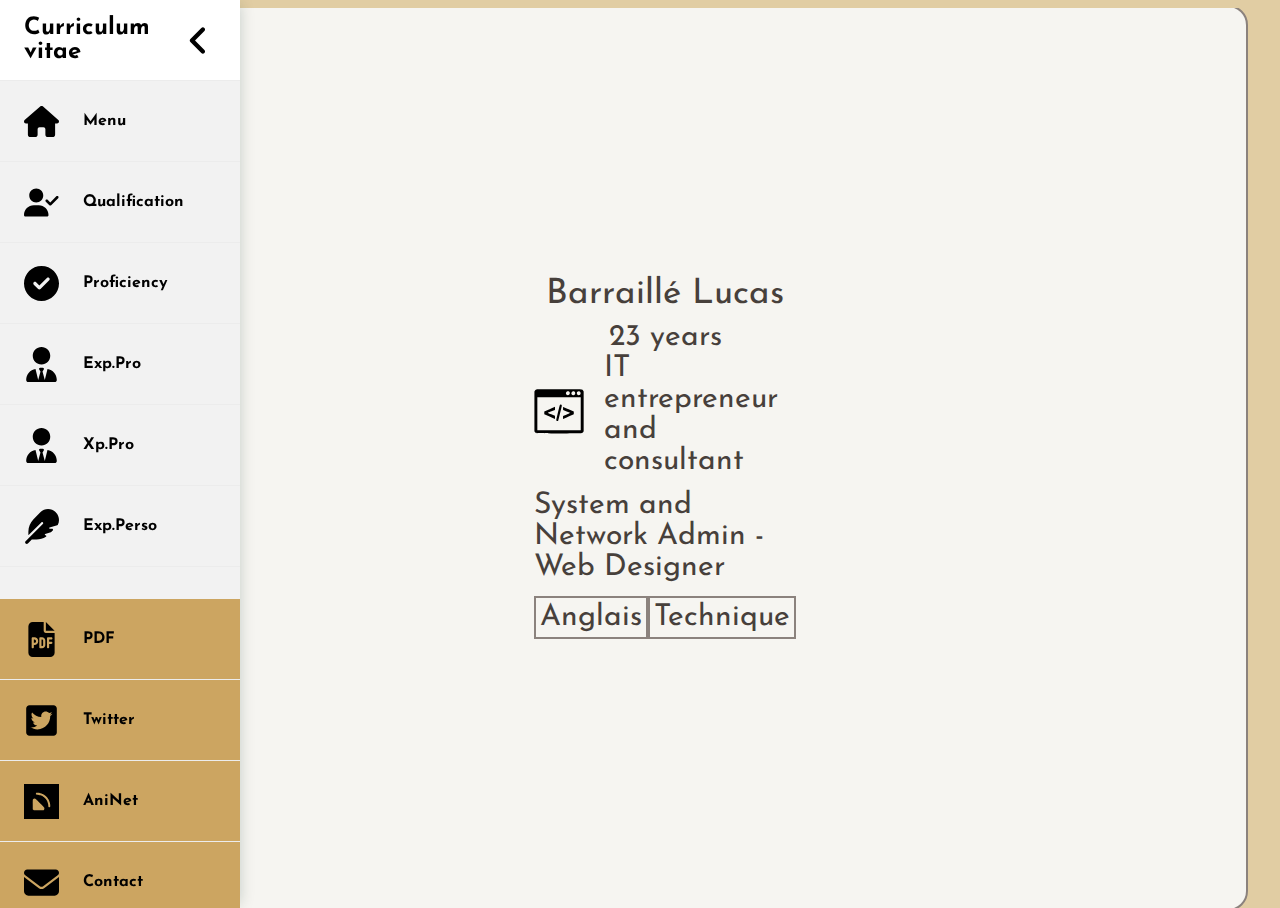
==== Content/Page.html @ 4d08187e "1er Commit Pub" ====
<!DOCTYPE html>
<html lang="fr">

<head>
  <meta charset="utf-8">
  <meta name="viewport" content="width=device-width, target-densitydpi=device-dpi" />
  <link rel="stylesheet" href="css.css">
  <title>Barraille Lucas</title>
  <script src="https://code.jquery.com/jquery-3.6.1.js"></script>
  <script src="jquery.fullpage.js"></script>
  <script src="jquery.pagepiling.js"></script>
  <link href="https://fonts.googleapis.com/css2?family=Source+Sans+Pro:wght@400;700&amp;display=swap" rel="stylesheet">
  <link rel="icon" href="img/LogoAninet.png">
  <link rel="preconnect" href="https://fonts.googleapis.com">
  <link rel="preconnect" href="https://fonts.gstatic.com" crossorigin>
  <link href="https://fonts.googleapis.com/css2?family=Josefin+Sans:wght@700&family=Russo+One&display=swap"
    rel="stylesheet">
</head>

<body>
  <nav class="navbar">
    <ul class="navbar-menu">
      <li class="navbar-item logo">
        <a href="#" class="navbar-link">
          <span class="navbar-title">Curriculum vitae</span>
          <img class="fas fa-user navbar-icon" src="img/angle-right-solid.svg" Title="Format Pdf" />
        </a>
      </li>
      <li class="navbar-item">
        <a href="#Home" class="navbar-link">
          <img class="fas fa-user navbar-icon" src="img/house-solid.svg" Title="Format Pdf" />
          <span class="navbar-title">Menu</span>
        </a>
      </li>
      <li class="navbar-item">
        <a href="#Qualification" class="navbar-link">
          <img class="fas fa-user navbar-icon" src="img/user-check-solid.svg" Title="Format Pdf" />
          <span class="navbar-title">Qualification</span>
        </a>
      </li>
      <li class="navbar-item">
        <a onclick="$.fn.pagePiling.moveTo('#Proficiency');" class="navbar-link">
          <img class="fas fa-user navbar-icon" src="img/circle-check-solid.svg" Title="Format Pdf" />
          <span class="navbar-title">Proficiency</span>
        </a>
      </li>
      <li class="navbar-item">
        <a href="#Pro_Exp" class="navbar-link">
          <img class="fas fa-user navbar-icon" src="img/user-tie-solid.svg" Title="Format Pdf" />
          <span class="navbar-title">Exp.Pro</span>
        </a>
      </li>
      <li class="navbar-item">
        <a href="#XP_Pro" class="navbar-link">
          <img class="fas fa-user navbar-icon" src="img/user-tie-solid.svg" Title="Format Pdf" />
          <span class="navbar-title">Xp.Pro</span>
        </a>
      </li>
      <li class="navbar-item">
        <a href="#Perso_Exp" class="navbar-link">
          <img class="fas fa-user navbar-icon" src="img/feather-solid.svg" Title="Format Pdf" />
          <span class="navbar-title">Exp.Perso</span>
        </a>
      </li>

      </br>
      </br>
      <li class="navbar-item_2">
        <a href="img/CV_Lucas.pdf" target="_new" class="navbar-link">
          <img class="fas fa-user navbar-icon" src="img/Logo_Pdf.svg" Title="Format Pdf" />
          <span class="navbar-title">PDF</span></a></li>
      <li class="navbar-item_2">
        <a href="https://twitter.com/AnityNet" target="_new" class="navbar-link">
          <img class="fas fa-user navbar-icon" src="img/Logo_Twitter.svg" Title="Twitter AniNet" />
          <span class="navbar-title">Twitter</span></a></li>
      <li class="navbar-item_2">
        <a href="https://aninet.io/" target="_new" class="navbar-link">
          <img class="fas fa-user navbar-icon" src="img/Logo_Aninet.svg" Title="WebSite Aninet" />
          <span class="navbar-title">AniNet</span></a></li>
      <li class="navbar-item_2">
        <a href="mailto:contact@aninet.io" target="_new" class="navbar-link">
          <img class="fas fa-user navbar-icon" src="img/envelope-solid.svg" Title="Mail Aninet" />
          <span class="navbar-title">Contact</span></a></li>
    </ul>
  </nav>

  <div id="fullpage">


    <section id="Home">
      <div class="D_Home">
        <div class="Home_D1">Barraillé Lucas</div>
        <div class="Home_D2">23 years</div>
        <div class="Home_D3">
          <div class="Home_D3_D1"><img src="img/Logo_Menu.svg" /></div>
          <div class="Home_D3_D2">IT entrepreneur and consultant</div>
        </div>
        <div class="Home_D4">System and Network Admin - Web Designer</div>
        <div class="Quali_D3">
          <div class="Quali_D3_D1">Anglais</div>
          <div class="Quali_D3_D1">Technique</div>
        </div>
      </div>
    </section>

    <section id="Qualification">
      <div class="D_Quali">
        <div class="Quali_D1">Qualification</div>
        <div class="Quali_D2">2014-2017 : Bac Professionnelle Système, Électronique et Numérique.</div>
      </div>
    </section>

    <section id="Proficiency">
      <div class="D_Profi">
        <div class="Quali_D1">Proficiency</div>
        <div class="Profi_D1">
          <div><span id="D2_Pourcen">20%</span> <span id="D2_Vin"> : J'ai quelques connaissances</span></div>
          <div><span id="D2_Pourcen">40%</span> <span id="D2_Qua"> : Je sais faire mais j'ai encore besoin
              d'accompagnement</span></div>
          <div><span id="D2_Pourcen">60%</span> <span id="D2_Soi"> : Bon niveau</span></div>
          <div><span id="D2_Pourcen">80%</span> <span id="D2_Qv"> : Trés bon niveau / maîtrise du sujet</span></div>
          <div><span id="D2_Pourcen">100%</span> <span id="D2_Cent"> : Je suis expert</span></div>
        </div>
        <div class="Profi_D2">
          <div class="ser">
            <p class="ta">Programmation</p>
            <div class="progressbar-wrapper">
              <div class="p1">
                <p>40%</p>
              </div>
            </div>
          </div>
          <div class="ser">
            <p class="ta">Web</p>
            <div class="progressbar-wrapper">
              <div class="p2">
                <p>40%</p>
              </div>
            </div>
          </div>
          <div class="ser">
            <p class="ta">Web dynamique</p>
            <div class="progressbar-wrapper">
              <div class="p3">
                <p>40%</p>
              </div>
            </div>
          </div>
          <div class="ser">
            <p class="ta">Base de données</p>
            <div class="progressbar-wrapper">
              <div class="p4">
                <p>40%</p>
              </div>
            </div>
          </div>

          <div class="ser">
            <p class="ta">Registres distribués</p>
            <div class="progressbar-wrapper">
              <div class="p6">
                <p>40%</p>
              </div>
            </div>
          </div>
          <div class="ser">
            <p class="ta">Technologie de sécurité</p>
            <div class="progressbar-wrapper">
              <div class="p8">
                <p>40%</p>
              </div>
            </div>
          </div>
          <div class="ser">
            <p class="ta">Système d'exploitation</p>
            <div class="progressbar-wrapper">
              <div class="p7">
                <p>60%</p>
              </div>
            </div>
          </div>

          <div class="ser">
            <p class="ta">Equipements réseaux</p>
            <div class="progressbar-wrapper">
              <div class="p9">
                <p>60%</p>
              </div>
            </div>
          </div>
          <div class="ser">
            <p class="ta">Protocoles Réseaux</p>
            <div class="progressbar-wrapper">
              <div class="p10">
                <p>80%</p>
              </div>
            </div>
          </div>
          <div class="ser">
            <p class="ta">Support Télécom</p>
            <div class="progressbar-wrapper">
              <div class="p5">
                <p>100%</p>
              </div>
            </div>
          </div>
        </div>
      </div>
    </section>

    <section id="Pro_Exp">
      <div class="D_Pro">
        <div class="Quali_D1">Exp.Pro</div>
        <div class="Pro_C1">
          <div class="Pro_D2">

            <div id="Pro_Title" class="Pro_D2_D1">3ème Expérience Professionnelle - Etude Réseau</div>

            <div id="Pro_Table" class="Pro_D2_D2">
              <table align="center">
                <tr>
                  <td>Date de début</td>
                  <td>janvier 2020</td>
                </tr>
                <tr>
                  <td>Durée de l'expérience</td>
                  <td>2 ans et 8 mois</td>
                </tr>
                <tr>
                  <td>Auto-Entrepreneur</td>
                  <td>Celad - INFOMIL</td>
                </tr>
                <tr>
                  <td>Service</td>
                  <td>Etude Réseau et Télécom</td>
                </tr>
              </table>
            </div>

            <div class="Pro_D2_D3">
              <div id="Pro_Title_M" class="Pro_D2_D3_D1">Mission :</div>
              <div id="Pro_Text">
                Suivie, plannification et gestion des liens télécoms du mouvement leclerc (hyper/super/drive/centrale).
              </div>
            </div>
          </div>

          <div class="Pro_D3">

            <div id="Pro_Title" class="Pro_D3_D1">2ème Expérience Professionnelle - Déploiement réseau.</div>

            <div id="Pro_Table" class="Pro_D3_D2">
              <table align="center">
                <tr>
                  <td>Date de début</td>
                  <td>Février 2018</td>
                </tr>
                <tr>
                  <td>Durée de l'expérience</td>
                  <td>2 ans</td>
                </tr>
                <tr>
                  <td>CDD</td>
                  <td>Celad - INFOMIL</td>
                </tr>
                <tr>
                  <td>Service</td>
                  <td>Déploiement</td>
                </tr>
              </table>
            </div>

            <div class="Pro_D3_D3">
              <div id="Pro_Title_M" class="Pro_D3_D3_D1">Mission :</div>
              <div id="Pro_Text">
                Projet Spécifique Infomil (à la demande des centrales Leclerc).</br>
                Déploiement national des magasins avec la mise en place d'une Architecture réseau décentralisé</br>
                Une meilleure gestion entre magasins et centrales (communication/approvisionnement/fournisseur).
              </div>
            </div>
          </div>

          <div class="Pro_D4">

            <div id="Pro_Title" class="Pro_D4_D1">1er Expérience Professionnelle - Equipier</div>

            <div id="Pro_Table" class="Pro_D4_D2">
              <table align="center">
                <tr>
                  <td>Date de début</td>
                  <td>Septembre 2017</td>
                </tr>
                <tr>
                  <td>Durée de l'expérience</td>
                  <td>8 mois</td>
                </tr>
                <tr>
                  <td>CDI</td>
                  <td>MCDONALD</td>
                </tr>
                <tr>
                  <td>Service</td>
                  <td>Equipier</td>
                </tr>
              </table>
            </div>

            <div class="Pro_D4_D3">
              <div id="Pro_Title_M" class="Pro_D4_D3_D1">Mission :</div>
              <div id="Pro_Text">
                Equipier McDonald's (préparation et prise de commande, fabrication des différents sandwich</br>
                et aliment du restaurant, l'entretiens des stocks et de la propreté du restaurant.
              </div>
            </div>

          </div>
        </div>
      </div>
    </section>

    <section id="XP_Pro">
      <div class="D_Xp">
        <div class="Quali_D1">Xp.Pro</div>
        <div class="Xp_D1">
          <div class="Pro_D2_D5">
            <div class="Xp_D2_D5_D1">Environnement technique 3ème Mission :</div>
            <div id="Pro_Text">
              Office et système d'exploitation (Windows Server)</br>
              Utilisation Outil de supervision des équipements réseaux (spécifique à Infomil)</br>
              Cisco / Huawei / Juniper</br>
            </div>
          </div>
          <div class="Pro_D2_D4">
            <div id="Xp_Title" class="Xp_D2_D4_D1">Détail des réalisations :</div>
            <div id="Pro_Text">
              Intermédiaire et fournisseur des magasins leclerc (Equipe Télécom Infomil)</br>
              Prise de contact et plannification avec les opérateurs (Commande de lien pour les magasins)</br>
              Installation et configuration d'équipement routeur "l'opérateur/Infomil/client(Leclerc)"</br>
            </div>
          </div>
        </div>

        <div class="Xp_D2">
          <div class="Pro_D3_D5">
            <div class="Xp_D3_D5_D1">Environnement technique 2ème Mission :</div>
            <div id="Pro_Text">
              Office et système d'exploitation</br>
              Cisco / Huawei / Juniper / Dell
            </div>
          </div>

          <div class="Pro_D3_D4">
            <div id="Xp_Title" class="Xp_D3_D4_D1">Détail des réalisations :</div>
            <div id="Pro_Text">
              Mise en place de Cœur de réseau (Cluster Firewall) avec DMZ / configuration des équipements.</br>
              Mise en place du Wifi Magasin (Réseau Public gratuit et Privé) pour les employés et client</br>
              Suivi des dossiers et gestion des interlocuteurs (technicien/magasin/opérateur).</br>
              Prise de contact et plannification avec les opérateurs / Lien principal et secours installé dans chaque
              Leclerc</br>
            </div>
          </div>
        </div>

      </div>
    </section>

    <section id="Perso_Exp">

      <div class="D_Perso">
        <div class="Quali_D1">Exp.Perso</div>
        <div class="Perso_D2">
          <div class="Perso_D2_D">
            <div class="Perso_Tableau">Depuis moins 1 ans</div>
            <div class="Perso_C1">JS</div>
            <div class="Perso_C1">Php</div>
            <div class="Perso_C1">C/C++</div>
          </div>
          <div class="Perso_D2_D">
            <div class="Perso_Tableau">Depuis 1 ans</div>
            <div class="Perso_C1">Python</div>
            <div class="Perso_C1">HTML/CSS</div>
          </div>
          <div class="Perso_D2_D">
            <div class="Perso_Tableau">Depuis 2 ans</div>
            <div class="Perso_C1">Enjeux futurs de la blockchain: Modèle Blockchain</div>
            <div class="Perso_C1">Crypto-monnaie</div>
          </div>
          <div class="Perso_D2_D">
            <div class="Perso_Tableau">Depuis 3 ans et plus</div>
            <div class="Perso_C1">Système et réseau : Linux/Window/MacOs</div>
            <div class="Perso_C1">Protocole Réseau</div>

          </div>
        </div>


        <div class="Perso_D3">
          <div class="Perso_D3_D1">Annexe</div>
          <div class="Perso_D3_D2">Document technique et de recherche d'information sur les enjeux futurs de la
            blockchain (doc disponible).</div>
        </div>

      </div>

    </section>
  </div>


  <script type="text/javascript">
    $('#fullpage').fullpage();
  </script>

</body>

</html>
---- Content/css.css ----
:root{
    --pal1-background-color: #47403B;
    --pal2-background-color: #8B827D;
    --pal3-background-color: #BEBAB3;
    --pal4-background-color: #F6F5F1;
    --pal5-background-color: #e1cda3;

    --navbar-background-color: #f2f2f2;
    --navba-background-color: #cca561;
    --navbar-item-hovered-color:white;
    --navbar-separator-color:#ececec;
    --navbar-icon-color:#646c79;
    --navbar-text-color:black;
    --navbar-transition-speed: .2s;
    --navbar-logo-background-color:#e2dfe4;
    --vin: #b8af00;
    --qua: #e17055;
    --soixante: rgb(22, 152, 2);
    --quvin: blue;
    --centt: rgb(186, 0, 183);
  }

  html{
    color: var(--pal1-background-color);
    scroll-behavior: smooth;
    width: 100%;
    height: 100%;
    background: var(--pal5-background-color);
    background-attachment: fixed;
    background-repeat: no-repeat;
    background-size: cover;
  }

  body{
    font-family: 'Josefin Sans', sans-serif;
    font-size:16px;
    height: 100%;
  }

  #fullpage{
    height: 100vh;
    overflow: hidden;
  }

  #fullpage section{
    height: 100vh;
  }

  .navbar{
    width:5rem;
    position:fixed;
    z-index: 1;
    top:0px;
    left:0px;
    bottom:0px;
    background:var(--navbar-background-color);
    box-shadow: rgba(12,43, 30, 0.2) 0 4px 14px;
    font-weight: bold;
    transition: var(--navbar-transition-speed) ease;
  }
  
  .navbar:hover{
    width:15rem;
  }

  .navbar-menu{
    list-style: none;
    padding:0;
    margin:0;
    display:flex;
    flex-direction: column;
    align-items: center;
    height:100%;
  }
  
  .navbar-item{
    width: 100%;
    border-bottom:solid 1px var(--navbar-separator-color);
    transition:  var(--navbar-transition-speed);
  }
  
  .navbar-item_2{
    width: 100%;
    background:var(--navba-background-color);
    border-bottom:solid 1px var(--navbar-separator-color);
    transition: var(--navbar-transition-speed);
  }

  .navbar-item:hover, .navbar-item_2:hover{
    background-color:var(--navbar-item-hovered-color);
  }

  .navbar-link{
    display:flex;
    align-items: center;
    justify-content: flex-start;
    height:5rem;
    width:100%;
    text-decoration: none;
  }
  
  .navbar-icon{
    text-align: center;
    font-size: 1.5rem;
    min-width: 35px;
    min-height: 35px;
    margin: 0 1.5rem;
    color: var(--navbar-icon-color);
    transition: var(--navbar-transition-speed);
  }
  
  .navbar-item img, .navbar-item_2 img{
    width: 35px;
    height: 35px;
  }

  .navbar-title{
    color:var(--navbar-text-color);
  }
  
  .navbar:not(:hover) .navbar-title{
    display:none;
  }
  
  .logo {
    background:var(--navbar-logo-background-color);
  }
  
  .logo .navbar-title{
    font-size:1.5rem;
    font-weight:bold;
    margin-left:1.5rem;
  }
  
  .navbar:hover .logo .navbar-icon{
    transform:rotate(180deg);
  }
  
  section{
    display: flex;
    justify-content: center;
    margin-left: 6%;
    margin-right: 2%;
  }

  #Home{align-items: center; }
  #Proficiency{align-items: center;}
  #Pro_Exp{align-items: center;}
  #XP_Pro{align-items: center;}

  .D_Home{
    margin: 1%;
    background: var(--pal4-background-color);
    font-size: 22px;
    border-radius: 20px;
    padding: 30vh 50vh 30vh 50vh;
    border: 2px solid var(--pal2-background-color);
  }
  
  .D_Quali{
    margin: 1%;
    font-size: 22px;
    border-radius: 20px;
    padding-top: auto;
    padding-bottom: auto;
    padding-left: 10px;
    padding-right: 10px;
    border: 2px solid var(--pal2-background-color);
    background: var(--pal4-background-color);
  }

  .D_Profi{
    margin: 1%;
    font-size: 22px;
    border-radius: 20px;
    padding-top: auto;
    padding-bottom: auto;
    padding-left: 10px;
    padding-right: 10px;
    background: var(--pal4-background-color);
    padding: 20px 20px 20px 20px;
    border: 2px solid var(--pal2-background-color); 
  }

  .D_Pro{
    margin: 1%;
    font-size: 22px;
    border-radius: 20px;
    padding-top: 10vh;
    padding-bottom: 10vh;
    padding-left: 10px;
    padding-right: 10px;
    border: 2px solid var(--pal2-background-color);
    background: var(--pal4-background-color);
  }

  .D_Perso{
    margin: 1%;
    font-size: 22px;
    border-radius: 20px;
    padding-top: auto;
    padding-bottom: auto;
    padding-left: 10px;
    padding-right: 10px;
    border: 2px solid var(--pal2-background-color);
    background: var(--pal4-background-color);
  }

  .D_Xp{
    margin: 1%;
    font-size: 22px;
    border-radius: 20px;
    padding-top: auto;
    padding-bottom: auto;
    padding-left: 10px;
    padding-right: 10px;
    border: 2px solid var(--pal2-background-color);
    background: var(--pal4-background-color);
  }

  .D_Home{
    align-items: center;
    font-size: 30px;
    display: flex;
    flex-direction: column;
  }

  .Home_D1{
    margin-bottom: 4%;
    font-size: 35px;
  }

  .Home_D3{
    display: flex;
    align-items: center;
    margin-bottom: 5%;
  }

  .Home_D3_D1{
    padding-right: 20px;
  }

  .Home_D3_D1 img{
    width: 50px;
    height: 50px;
  }

  .Quali_D1{
    border-radius: 20px;
    padding: 40px 20px 40px 20px;
    text-align: center;
    font-size: 40px;
  }

  .Quali_D2{
    border: 2px solid var(--pal2-background-color);
    border-radius: 20px;
    padding: 20px 20px 20px 20px;
    background: var(--pal3-background-color);
  }

  .Quali_D1 img{
    width: 100px;
    height: 100px;
  }
  
  .Quali_D3{
    display: flex;
    margin-top: 5%;
    justify-content: center;
  }

  .Quali_D3_D1{
    border: 2px solid var(--pal2-background-color);
    padding: 4px;
  }

  .Profi_D1 {
    width: fit-content;
    border: 2px solid var(--pal2-background-color);
    border-radius: 10px;
    margin-left: auto;
    margin-right: auto;
    padding: 20px;
    background-color: var(--pal5-background-color);
  }

  .Pro_D1 img{
    width: 80px;
    height: 80px;
  }

  .Perso_D1 img{
    width: 80px;
    height: 80px;
  }

  .Profi_D2_D1{
    font-size: 22px;
  }

  #D2_Pourcen{
    color: #ffffff;
  }

  .Profi_D2{
    display: flex;
    flex-wrap: wrap;
    justify-content: center;
    max-width: 800px;
  }

  .ser{
    padding: 20px;
    max-width: fit-content;
  }
  
  .progressbar-wrapper {
    background-color: #dfe6e9;
    color: white;
    border-radius: 5px;
    width: 250px;
    height: 20px;
  }
  
  .DDDD{
    position: absolute;
    margin-bottom: 40%;
  }

  .D2_Profi{
    display: flex;
    flex-direction: column;
    margin-bottom: 5vh;
    font-size: 20px;
    padding-left: 20px;
    padding-right: 20px;
    margin-left: auto;
    margin-right: auto;
  }


  .ta{
    font-size: 20px;
  }

  .p1, .p2, .p3, .p4, .p5, .p6, .p7, .p8, .p9, .p10{
    height: 20px;
    border-radius: 4px;
    font-size: 20px;
  }

  .p1{background-color: var(--qua); width: 40%;}
  .p2{background-color: var(--qua); width: 40%;}
  .p3{background-color: var(--qua); width: 40%;}  
  .p4{background-color: var(--qua); width: 40%;}
  .p5{background-color: var(--centt); width: 100%;}
  .p6{background-color: var(--qua); width: 40%;}
  .p7{background-color: var(--soixante); width: 60%;}
  .p8{background-color: var(--qua); width: 40%;}
  .p9{background-color: var(--soixante); width: 60%;}
  .p10{background-color: var(--quvin); width: 80%;}

  .p1 p, .p2 p, .p3 p, .p4 p, .p5 p, .p6 p, .p7 p, .p8 p, .p9 p, .p10 p{
    font-size: 15px;
    color: white;
    padding: 4px;
  }

  .Pro_C1{
    display: flex;
    text-align: center;
  }

  .D_Pro{
    text-align: center;
    font-size: 20px;
  }

  .Pro_D2{
    border: 2px solid var(--pal2-background-color);
    padding: 20px 4px 100px 4px;
    margin: 4px;
    border-radius: 20px;
    background-color: var(--pal3-background-color);
  }

  .Pro_D3{
    border: 2px solid var(--pal2-background-color);
    padding: 20px 4px 100px 4px;
    margin: 4px;
    border-radius: 20px;
    background-color: var(--pal4-background-color);
  }

  .Pro_D4{
    border: 2px solid var(--pal2-background-color);
    padding: 20px 4px 100px 4px;
    margin: 4px;
    border-radius: 20px;
    background-color: var(--pal5-background-color);
  }

  #Pro_Title{
    margin-top: 10px;
  }

  #Pro_Table{
    font-size: 15px;
    padding: 1%;
    margin-bottom: 10px;
  }

  #Pro_Table table{
    border-collapse: collapse;
  }

  #Pro_Table td{
    border: 2px solid var(--pal2-background-color);
    padding: 4px;
    text-align: left;
  }

  #Pro_Title_M{
    font-size: 18px;
    margin-top: 80px;
  }

  #Pro_Text{
    font-size: 18px;
    font-family: Arial, Helvetica, sans-serif;
    
  }

  #Xp_Title{
    padding-top: 20px;
  }

  .D_Xp{
    text-align: center;
  }

  .Xp_D1{
    border: 2px solid var(--pal2-background-color);
    margin: 20px;
    padding: 20px;
    border-radius: 20px;
    background-color:  var(--pal3-background-color);
  }

  .Xp_D2{
    border: 2px solid var(--pal2-background-color);
    padding: 20px;
    border-radius: 20px;
    margin: 20px;
    margin-top: 10%;
    background-color:  var(--pal4-background-color);
  }

  .Perso_D2{
    display: flex;
    text-align: center;
  }

  .Perso_Tableau{
    text-align: center;
    margin-bottom: 30px;
    padding: 10px;
    color: rgb(0, 0, 0);
  }

  .Perso_D2_D{
    padding: 10px;
    border: 2px solid var(--pal2-background-color);
    padding: 2px 2px 20% 2px;
    margin-left: 5px;
    border-radius: 10px;
    min-width: 400px;
    max-width: 400px;
    background-color:  var(--pal3-background-color);
  }

  .Perso_C1{
    background-color:  var(--pal4-background-color);
    border-radius: 10px;
    padding: 8px;
    margin: 10px;
  }

  .Perso_D3{
    margin-top: 2%;
    display: flex;
    flex-direction:column;
    align-items: center;
  }

  .Perso_D3_D1{
    margin-bottom: 20px;

  }

  .Perso_D3_D2{
  background-color:  var(--pal3-background-color);
  width: fit-content;
  padding: 10px;

  }

 .icone{
    position: absolute;
    top: 40%;
    left: 50%;
    transform: translate(-50%,-50%);
    border: 2px solid var(--pal2-background-color);
    box-sizing: border-box;
    height: 120%;
    width: 100%;
    background-color: rgb(48, 48, 48);
    z-index: 1;
    animation-delay: 4s;
  }

  .ZZZZZ button{
    z-index: 1;
    position: absolute;
    top: 60%;
    left: 50%;
    transform: translate(-50%,-50%);
    background-color: #e17055;
    border-radius: 10px;
    width: 100px;
    height: 30px;
    transition: 0.5s;
  }

  .ZZZZZ a{
    text-decoration: none;
    color: white;
    font-size: 18px;
  }

  .ZZZZZ button:hover{
    background-color: #ebcfa0;
    transition: 1s;
    opacity: 0.5;
  }
  

  .icone path:nth-child(1){
      stroke-dasharray: 1500px;
      stroke-dashoffset: 1500px;
      animation: anim 3s ease forwards;

  }

  .icone path:nth-child(2){
      stroke-dasharray: 2500px;
      stroke-dashoffset: 2500px;
      animation: anim 3s ease forwards;
  }

@keyframes loader-ut{
    
  70% 
  {
    opacity: 1;
  }

  80% 
  {
    opacity: 0.5;
  }

  90% 
  {
    opacity: 0.2;
  }
  
  100% 
  {
    opacity: 0;
  }

}

@keyframes rotate {
 
  0% 
  {
    transform: rotate(0deg);
  }

  100% 
  {
    transform: rotate(360deg);
  }
  
}

@keyframes animate{
  
  0%,100%
  {
    stroke-dashoffset: 440;
 
  }
 
  50%
  {
    stroke-dashoffset: 0;
 
  }
  
  50.1%
  {
    stroke-dashoffset: 880;
  }

}

@keyframes anim{
  
  to
  {
    stroke-dashoffset: 0;
  }

}


@media only screen and (max-width:1024px){
  
  #Home, #Qualification, #Proficiency, #Pro_Exp, #Perso_Exp, #XP_Pro{
    margin-left: 0%;
    min-height: 60vh;
  }

  #Home{
    margin-top: 10%;
  }
  main{
    margin-bottom:5rem;
  }

  .navbar{
    bottom:auto;
    width:100%;
    top:0px;
  }

  .navbar:hover{
    width:100%;
  }

  .navbar-menu{
    flex-direction: row;
  }

  .logo{
    display:none;
  }
  
  .navbar:hover .navbar-title{
    display:none;
  }

  .navbar-icon{
    min-width:auto;
    margin:0;
  }

  .navbar-item_2{
    margin-top: 0%;
  }

  .navbar-link{
    justify-content: center;
  }

}
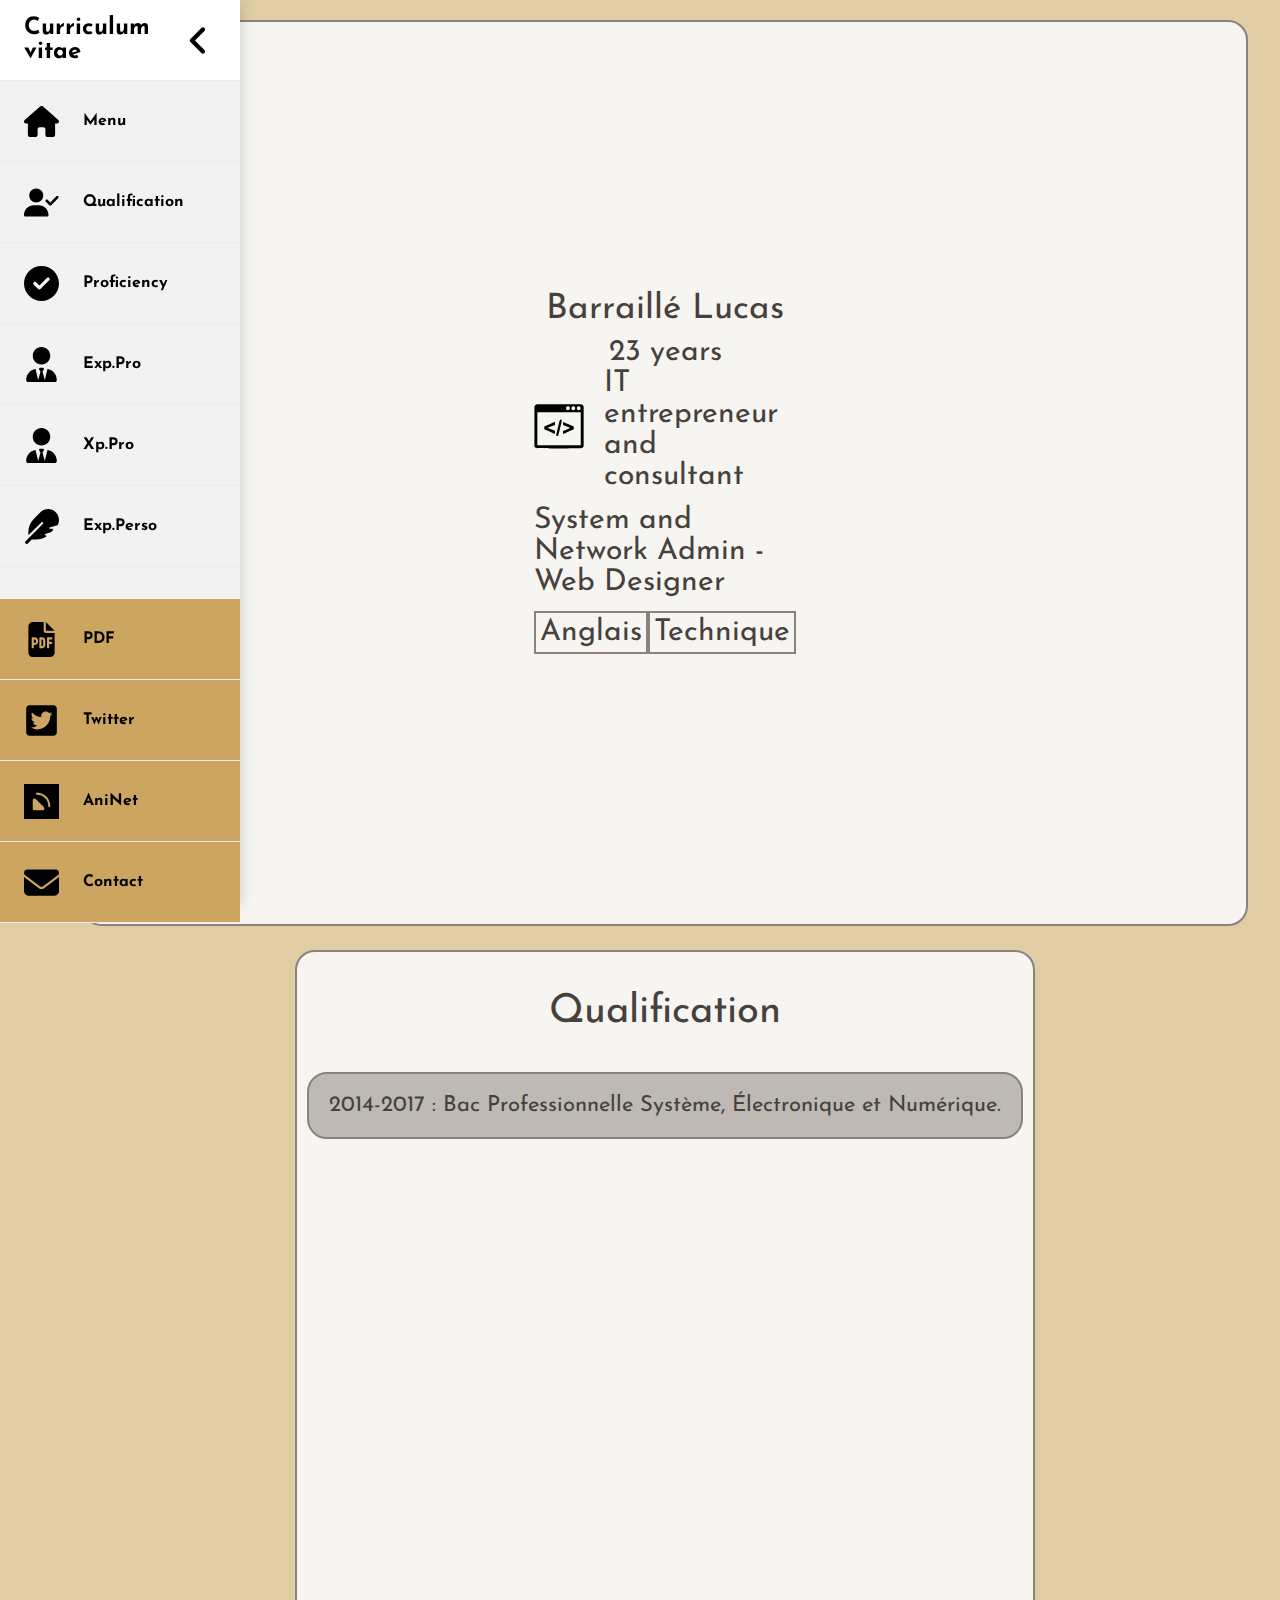
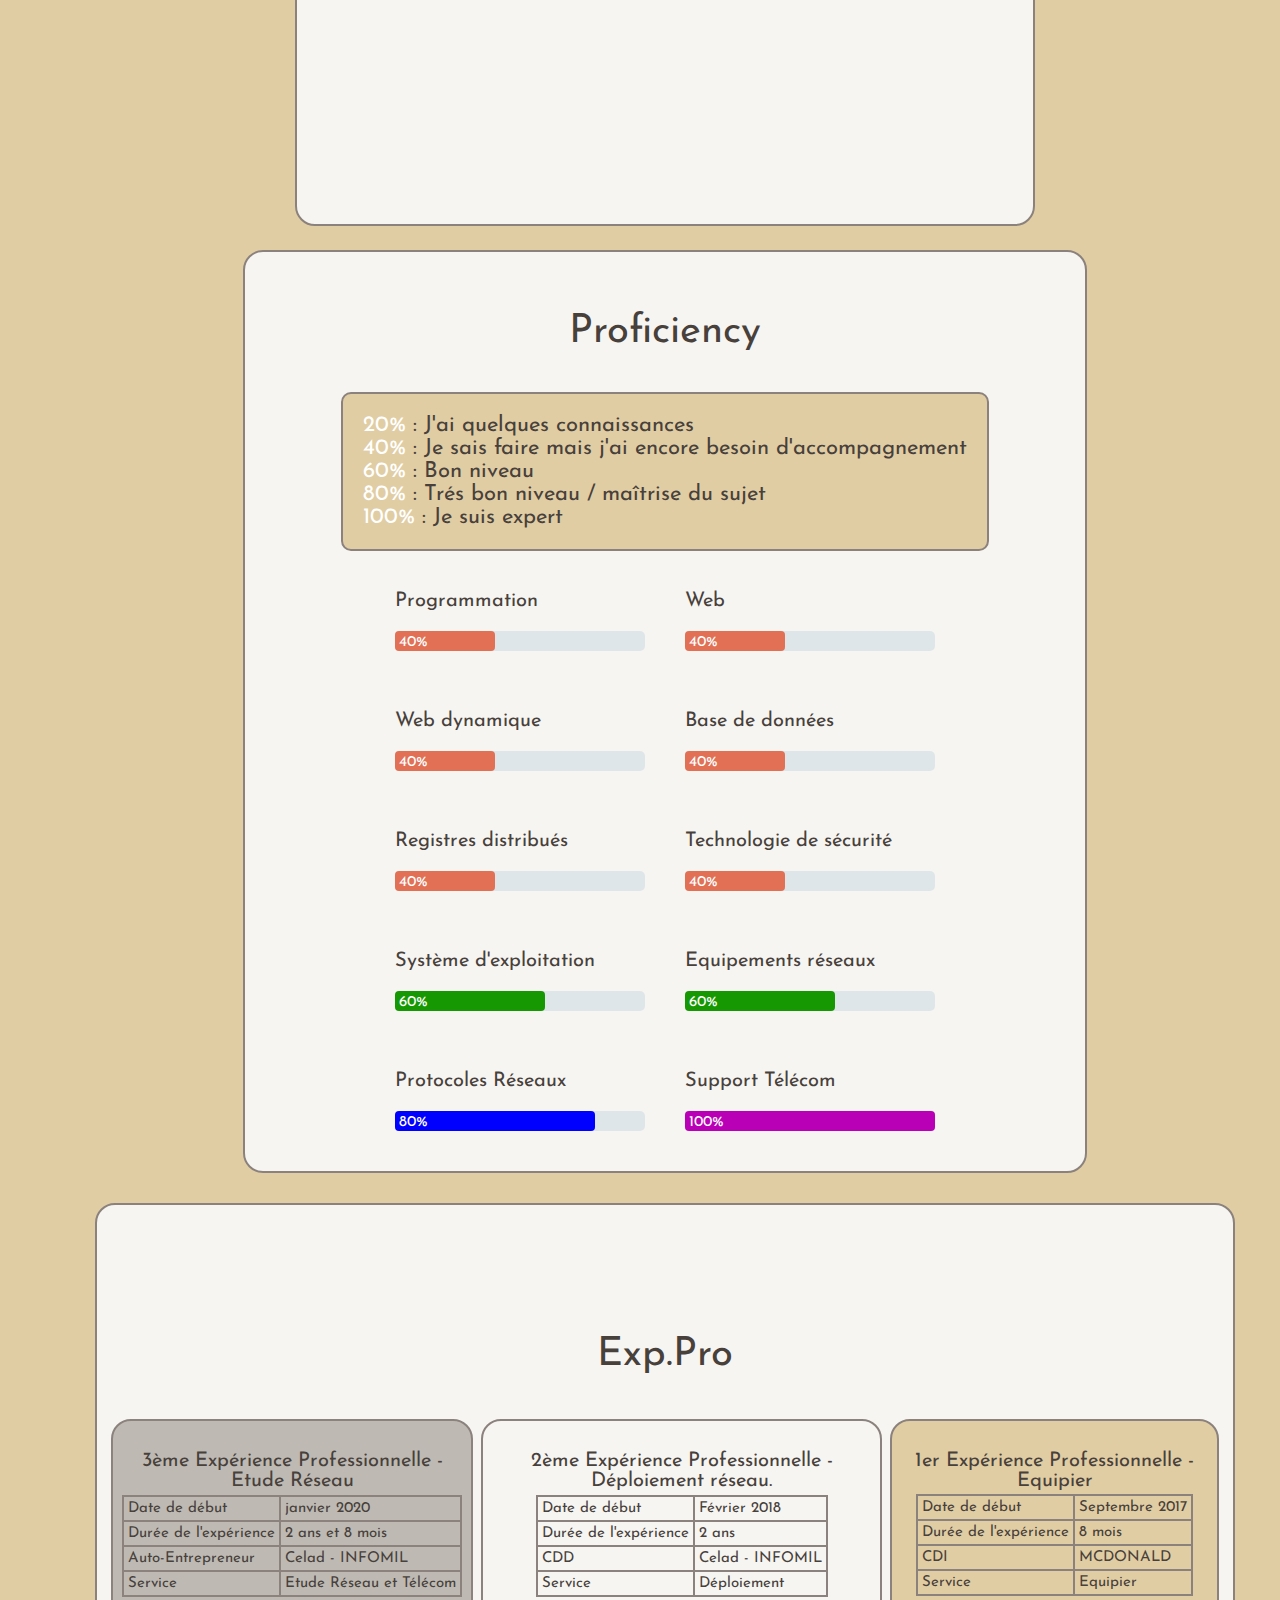
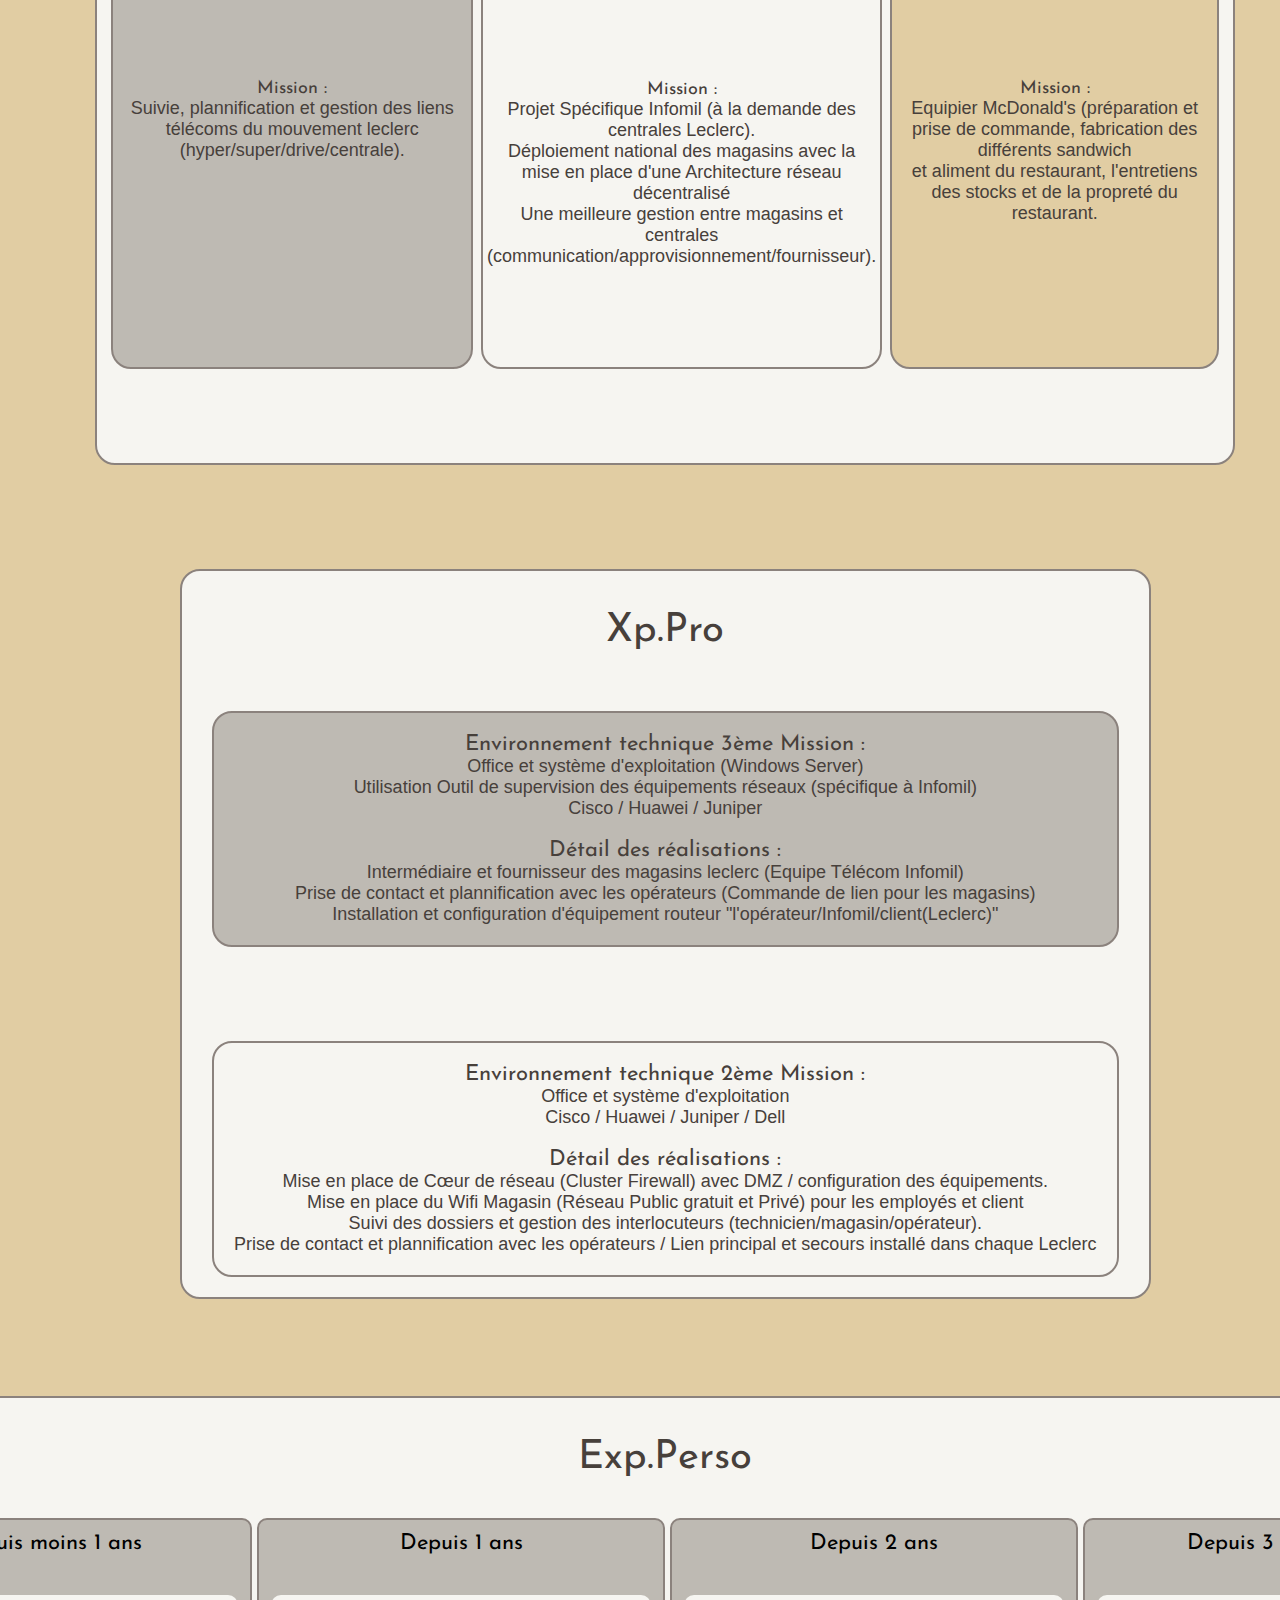
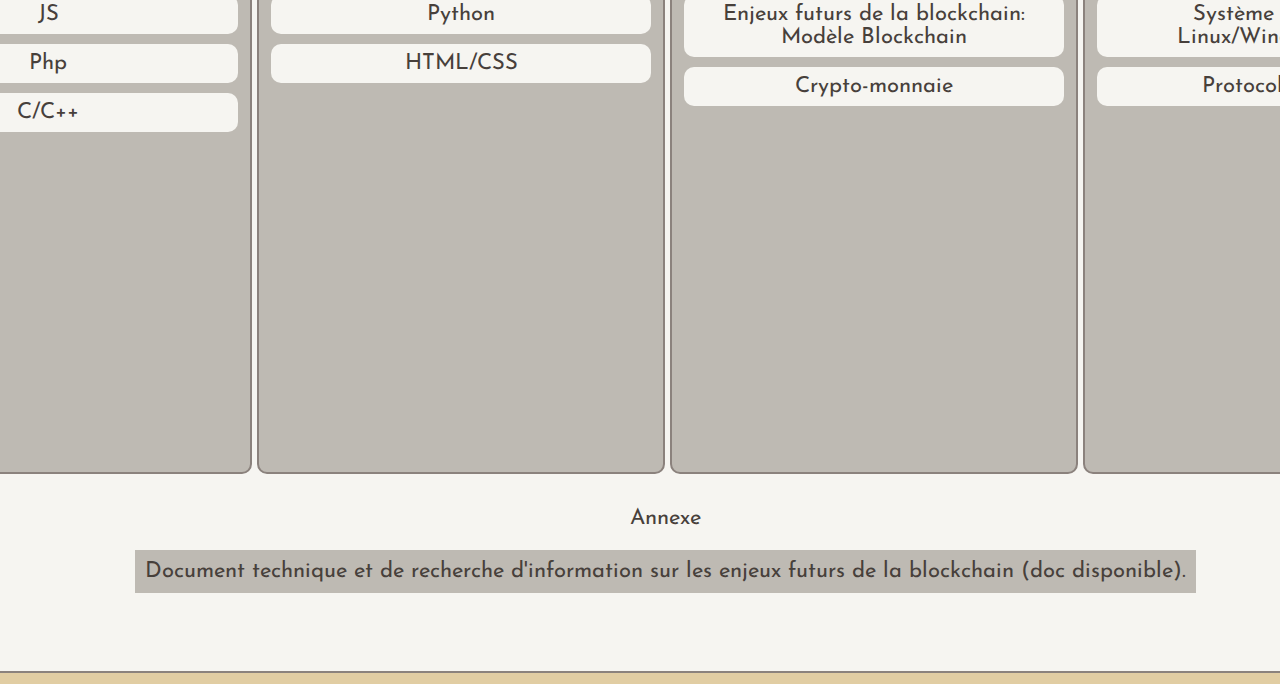
==== commit 12b02415: "3" ====
--- a/Content/Page.html
+++ b/Content/Page.html
@@ -6,9 +6,6 @@
   <meta name="viewport" content="width=device-width, target-densitydpi=device-dpi" />
   <link rel="stylesheet" href="css.css">
   <title>Barraille Lucas</title>
-  <script src="https://code.jquery.com/jquery-3.6.1.js"></script>
-  <script src="jquery.fullpage.js"></script>
-  <script src="jquery.pagepiling.js"></script>
   <link href="https://fonts.googleapis.com/css2?family=Source+Sans+Pro:wght@400;700&amp;display=swap" rel="stylesheet">
   <link rel="icon" href="img/LogoAninet.png">
   <link rel="preconnect" href="https://fonts.googleapis.com">
@@ -84,9 +81,6 @@
     </ul>
   </nav>
 
-  <div id="fullpage">
-
-
     <section id="Home">
       <div class="D_Home">
         <div class="Home_D1">Barraillé Lucas</div>
@@ -115,8 +109,7 @@
         <div class="Quali_D1">Proficiency</div>
         <div class="Profi_D1">
           <div><span id="D2_Pourcen">20%</span> <span id="D2_Vin"> : J'ai quelques connaissances</span></div>
-          <div><span id="D2_Pourcen">40%</span> <span id="D2_Qua"> : Je sais faire mais j'ai encore besoin
-              d'accompagnement</span></div>
+          <div><span id="D2_Pourcen">40%</span> <span id="D2_Qua"> : Je sais faire mais j'ai encore besoin d'accompagnement</span></div>
           <div><span id="D2_Pourcen">60%</span> <span id="D2_Soi"> : Bon niveau</span></div>
           <div><span id="D2_Pourcen">80%</span> <span id="D2_Qv"> : Trés bon niveau / maîtrise du sujet</span></div>
           <div><span id="D2_Pourcen">100%</span> <span id="D2_Cent"> : Je suis expert</span></div>
@@ -403,8 +396,6 @@
       </div>
 
     </section>
-  </div>
-
 
   <script type="text/javascript">
     $('#fullpage').fullpage();
--- a/Content/css.css
+++ b/Content/css.css
@@ -37,15 +37,6 @@
     height: 100%;
   }
 
-  #fullpage{
-    height: 100vh;
-    overflow: hidden;
-  }
-
-  #fullpage section{
-    height: 100vh;
-  }
-
   .navbar{
     width:5rem;
     position:fixed;
@@ -141,6 +132,7 @@
     justify-content: center;
     margin-left: 6%;
     margin-right: 2%;
+    min-height: 100vh;
   }
 
   #Home{align-items: center; }
